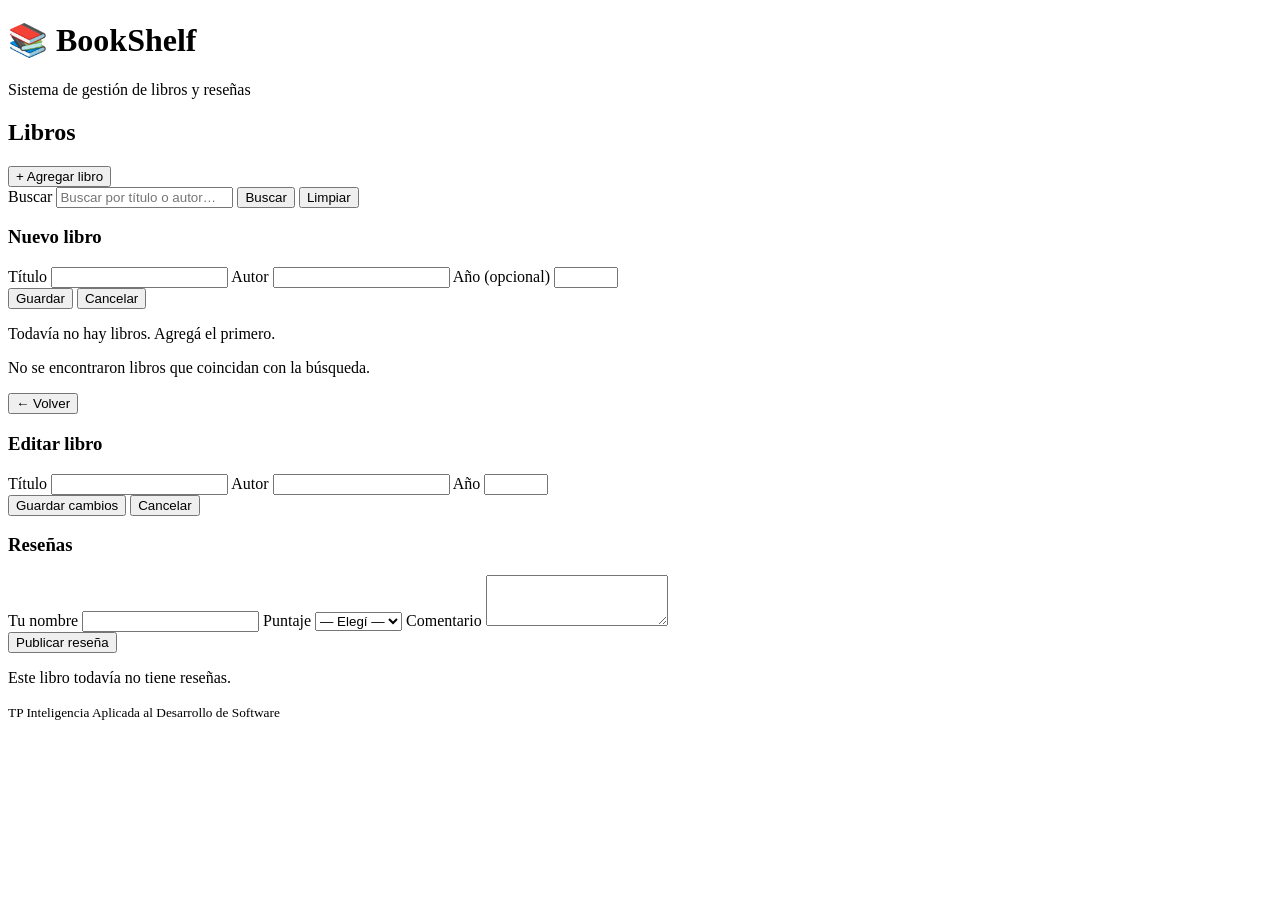
==== tp_final/bookshelf/frontend/index.html @ 75e55976 "desarollo del tp conclaude mas readme" ====
<!DOCTYPE html>
<html lang="es">
<head>
  <meta charset="UTF-8">
  <meta name="viewport" content="width=device-width, initial-scale=1.0">
  <title>BookShelf</title>
  <link rel="stylesheet" href="/styles.css">
</head>
<body>
  <header class="site-header">
    <div class="container">
      <h1>📚 BookShelf</h1>
      <p class="subtitle">Sistema de gestión de libros y reseñas</p>
    </div>
  </header>

  <main class="container">
    <!-- Toast para feedback de operaciones -->
    <div id="toast" class="toast hidden" role="status" aria-live="polite"></div>

    <!-- ============================================================ -->
    <!-- VISTA: lista de libros                                       -->
    <!-- ============================================================ -->
    <section id="list-view">
      <div class="section-header">
        <h2>Libros</h2>
        <button id="show-book-form-btn" class="btn-primary" type="button">
          + Agregar libro
        </button>
      </div>

      <form id="search-form" class="search-bar" role="search" autocomplete="off">
        <label class="search-label" for="search-input">Buscar</label>
        <input
          type="search"
          id="search-input"
          placeholder="Buscar por título o autor…"
          maxlength="255"
        >
        <button type="submit" class="btn-primary">Buscar</button>
        <button type="button" id="clear-search-btn" class="btn-ghost">Limpiar</button>
      </form>

      <form id="book-form" class="card-form hidden" autocomplete="off">
        <h3>Nuevo libro</h3>
        <label>
          Título
          <input type="text" id="book-title" required maxlength="255">
        </label>
        <label>
          Autor
          <input type="text" id="book-author" required maxlength="255">
        </label>
        <label>
          Año (opcional)
          <input type="number" id="book-year" min="0" max="2100">
        </label>
        <div class="form-actions">
          <button type="submit" class="btn-primary">Guardar</button>
          <button type="button" id="cancel-book-form-btn" class="btn-ghost">
            Cancelar
          </button>
        </div>
      </form>

      <p id="search-summary" class="search-summary hidden"></p>

      <div id="books-list" class="books-grid">
        <!-- renderBookList() escribe acá -->
      </div>
      <p id="books-empty" class="empty-state hidden">
        Todavía no hay libros. Agregá el primero.
      </p>
      <p id="search-empty" class="empty-state hidden">
        No se encontraron libros que coincidan con la búsqueda.
      </p>
    </section>

    <!-- ============================================================ -->
    <!-- VISTA: detalle de libro                                      -->
    <!-- ============================================================ -->
    <section id="detail-view" class="hidden">
      <button id="back-btn" class="btn-ghost" type="button">← Volver</button>

      <article id="book-detail" class="book-detail">
        <!-- renderBookDetail() escribe acá -->
      </article>

      <form id="edit-book-form" class="card-form hidden" autocomplete="off">
        <h3>Editar libro</h3>
        <label>
          Título
          <input type="text" id="edit-title" maxlength="255">
        </label>
        <label>
          Autor
          <input type="text" id="edit-author" maxlength="255">
        </label>
        <label>
          Año
          <input type="number" id="edit-year" min="0" max="2100">
        </label>
        <div class="form-actions">
          <button type="submit" class="btn-primary">Guardar cambios</button>
          <button type="button" id="cancel-edit-btn" class="btn-ghost">
            Cancelar
          </button>
        </div>
      </form>

      <section class="reviews-section">
        <h3>Reseñas</h3>

        <form id="review-form" class="card-form" autocomplete="off">
          <label>
            Tu nombre
            <input type="text" id="reviewer-name" required maxlength="120">
          </label>
          <label>
            Puntaje
            <select id="review-rating" required>
              <option value="">— Elegí —</option>
              <option value="1">★</option>
              <option value="2">★★</option>
              <option value="3">★★★</option>
              <option value="4">★★★★</option>
              <option value="5">★★★★★</option>
            </select>
          </label>
          <label>
            Comentario
            <textarea id="review-comment" required maxlength="2000" rows="3"></textarea>
          </label>
          <div class="form-actions">
            <button type="submit" class="btn-primary">Publicar reseña</button>
          </div>
        </form>

        <div id="reviews-list">
          <!-- renderReviewList() escribe acá -->
        </div>
        <p id="reviews-empty" class="empty-state hidden">
          Este libro todavía no tiene reseñas.
        </p>
      </section>
    </section>
  </main>

  <footer class="site-footer">
    <div class="container">
      <small>TP Inteligencia Aplicada al Desarrollo de Software</small>
    </div>
  </footer>

  <script src="/app.js"></script>
</body>
</html>
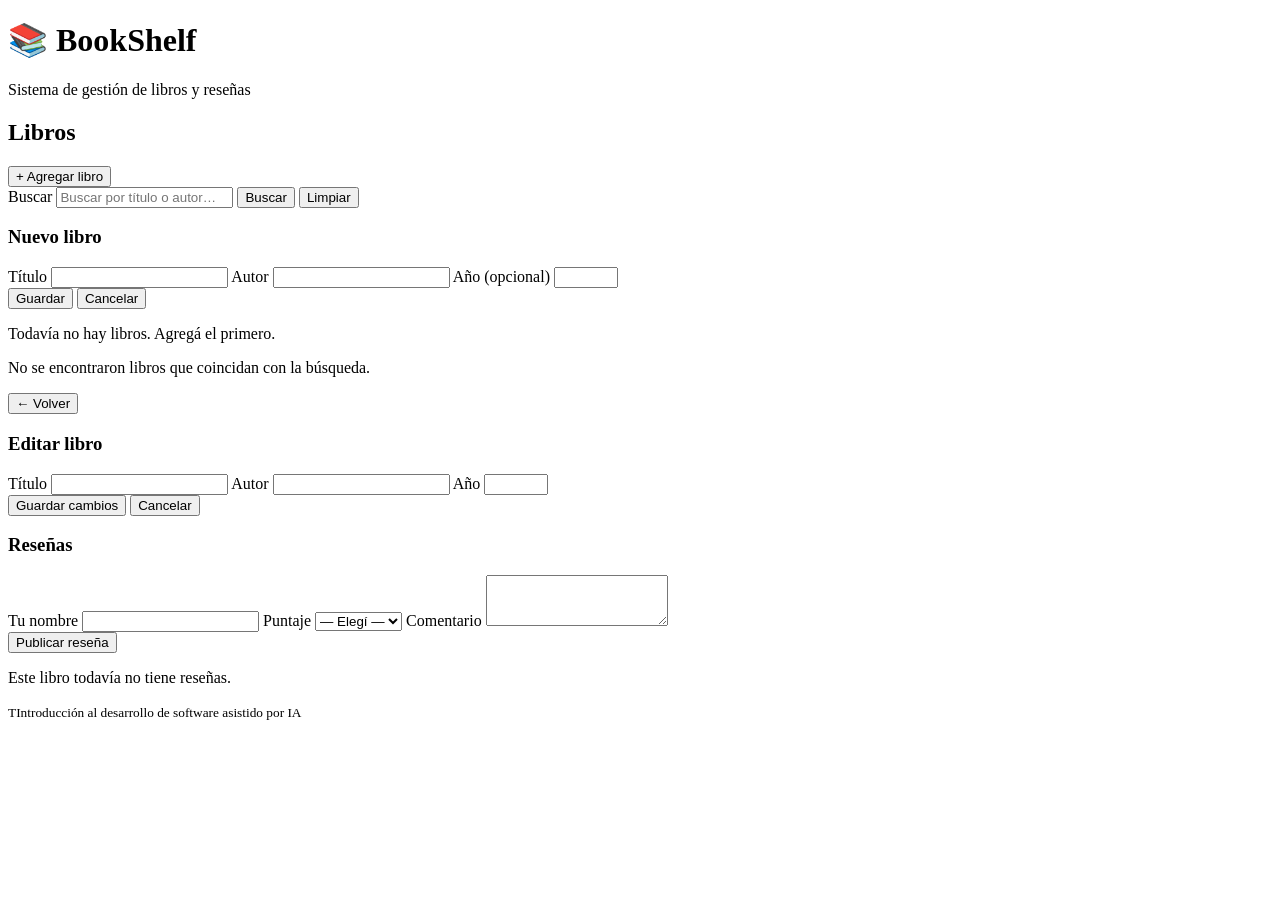
==== commit 0a0aa561: "ajustes" ====
--- a/tp_final/bookshelf/frontend/index.html
+++ b/tp_final/bookshelf/frontend/index.html
@@ -148,7 +148,7 @@
 
   <footer class="site-footer">
     <div class="container">
-      <small>TP Inteligencia Aplicada al Desarrollo de Software</small>
+      <small>TIntroducción al desarrollo de software asistido por IA</small>
     </div>
   </footer>
 
